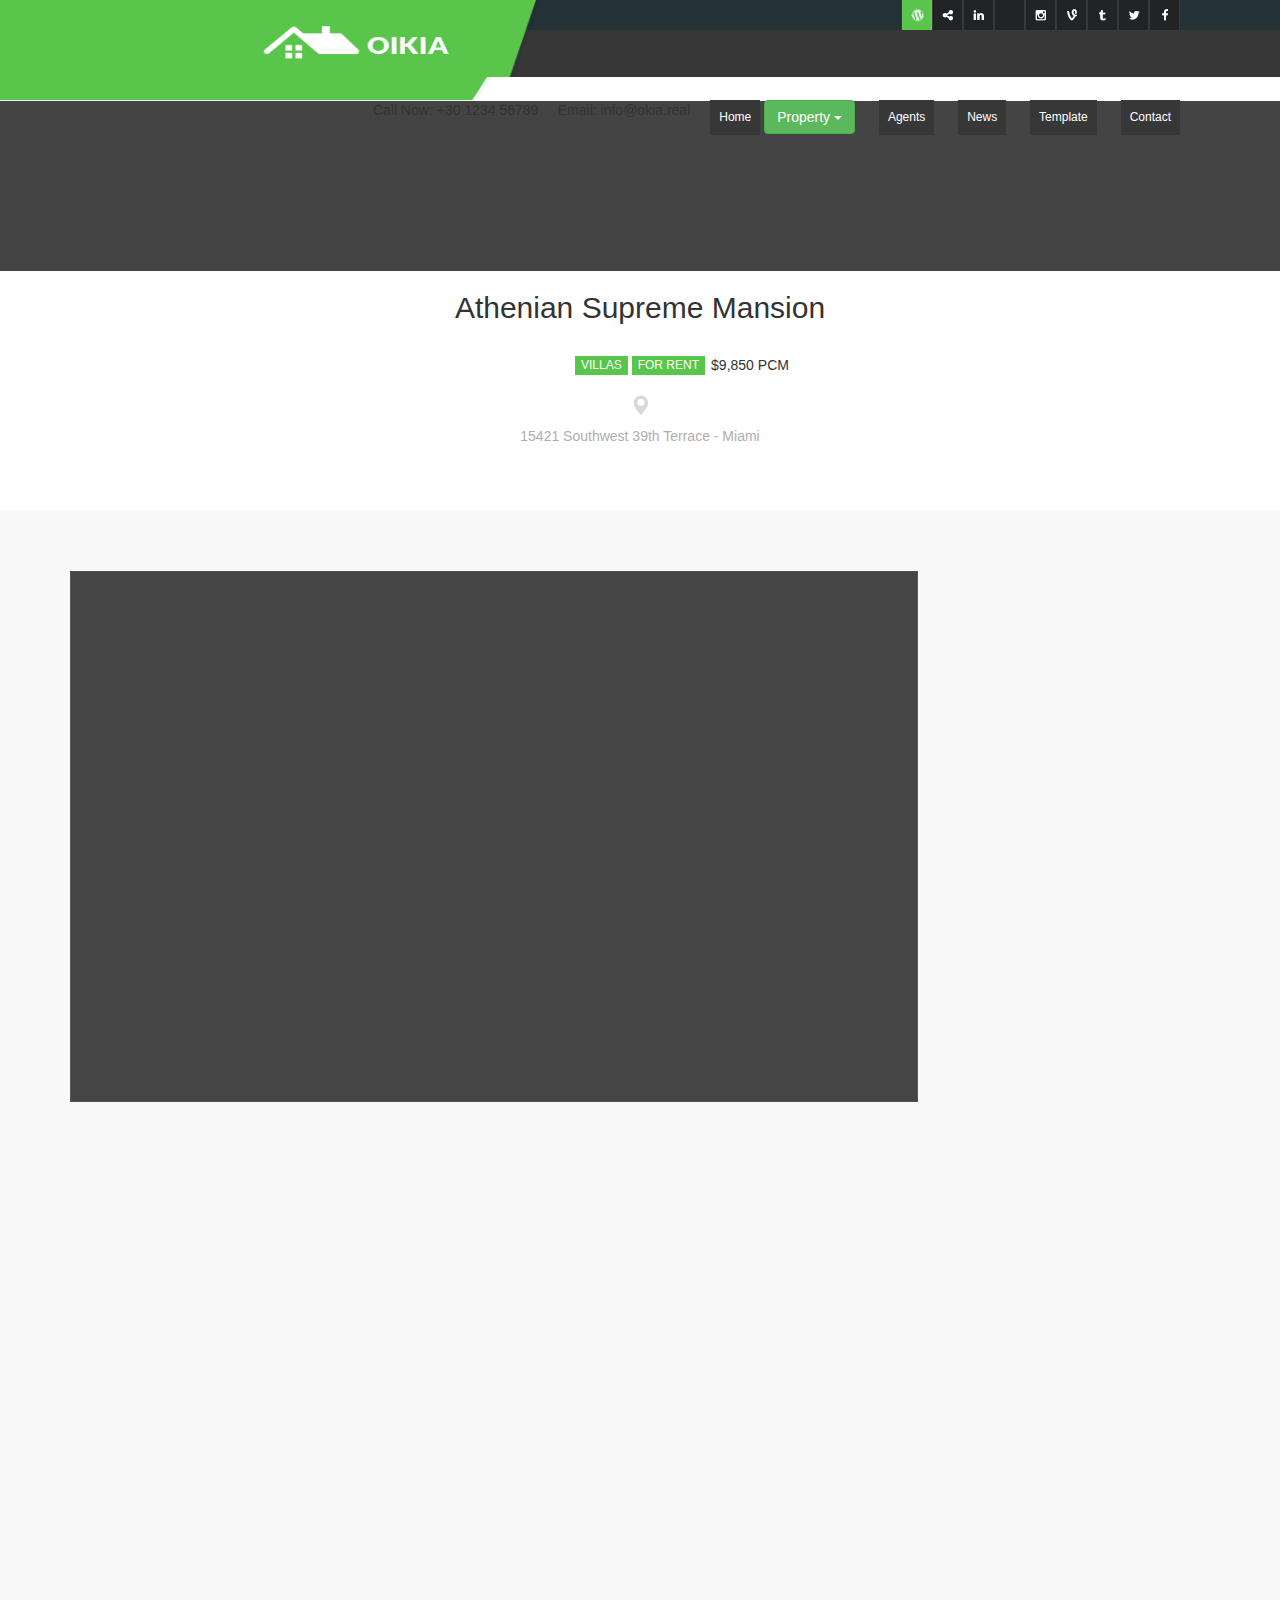
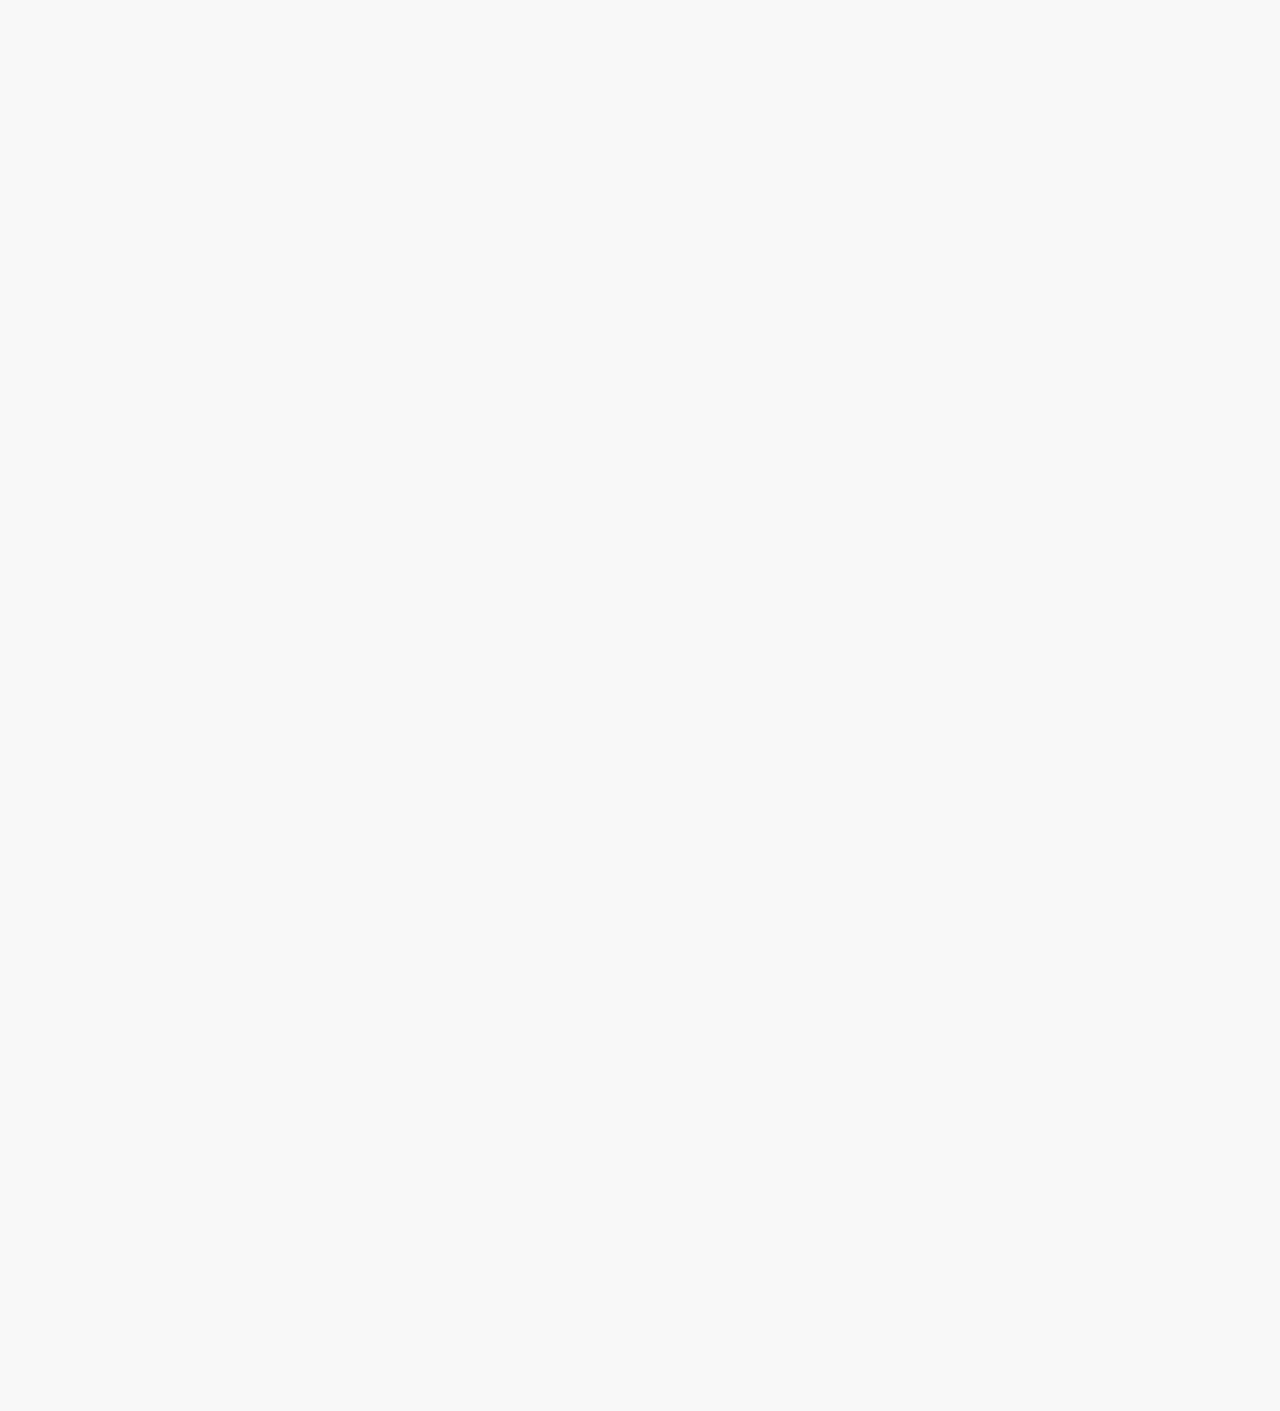
==== psd_bds/html/property.html @ 8f56e8d4 "file index and style of file_11" ====
<!DOCTYPE html>
<html lang="en">
<head>
    <meta charset="UTF-8">
    <meta name="viewport" content="width=device-width, initial-scale=1.0">
    <meta http-equiv="X-UA-Compatible" content="ie=edge">
    <link rel="stylesheet" href="https://maxcdn.bootstrapcdn.com/bootstrap/3.3.7/css/bootstrap.min.css">
    <script src="https://ajax.googleapis.com/ajax/libs/jquery/3.3.1/jquery.min.js"></script>
    <script src="https://maxcdn.bootstrapcdn.com/bootstrap/3.3.7/js/bootstrap.min.js"></script>
    <link rel="stylesheet" href="https://cdnjs.cloudflare.com/ajax/libs/font-awesome/4.7.0/css/font-awesome.min.css">
    <link rel="stylesheet" href="style_css.css">
    <script src="js/jquery-1.11.1.min.js"></script>
    <title>Document</title>
</head>
<body>
<div id="header">
    <img src="img/logo.png" alt="" style="float: left; height: 100px;width: 550px;">
</div>
<div style="float: right; margin-top: -100px; color: white; margin-right: 100px;background-color: #373737; z-index: inherit;">
    <img src="img/icon.png" alt="">
</div>
<div style="top: 31px;height: 50px;background-color: #373737;margin-top: -70px;z-index: inherit; padding-right: 100px">
    <div style="float:right;">     
        <a href="index.html"><button id="btn_header">Home</button></a> 
        <b class="dropdown">
            <button class="btn btn-success dropdown-toggle" type="button" data-toggle="dropdown">Property
                <span class="caret"></span></button>
                    <ul class="dropdown-menu">
                        <li><a href="listing.html">Listing</a></li>
                        <li><a href="property.html">Property</a></li>
                    </ul>
        </b>
        <button id="btn_header">Agents</button>
        <button id="btn_header">News</button>
        <button id="btn_header">Template</button>
        <button id="btn_header">Contact</button>
    </div>
</div>
<div style="top: 31px;height: 24px;background-color: white;margin-top: -3px;z-index: inherit; padding-right: 105px">
    <div style="float:right;">Call Now: +30 1234 56789 &nbsp; &nbsp; Email: info@okia.real </div>
</div>
<div id="hero">

</div>
<div id="property_Athenian_Supreme_Mansion">
    <center>
        <h2>Athenian Supreme Mansion</h2><br>
        <button id="btn_property_Athenian_Supreme_Mansion" >VILLAS</button>
        <button id="btn_property_Athenian_Supreme_Mansion" >FOR RENT</button>
        <h5 style="width: 80px;margin-left: 220px;margin-top: -17px;">$9,850 PCM</h5>
        <span class="glyphicon glyphicon-map-marker" style="color: #d9d9d9; font-size: 20px; margin-top: 10px;"></span>
        <h5 style="color: #aeaeae;">15421 Southwest 39th Terrace - Miami</h5>
    </center>
</div>
<div id="properties">
    <div class="container">
        <div class="row">
            <div class="col-md-4">
                    <img src="img/img_property.png" alt="" style="margin-top: 60px;">
            </div>
            
        </div>
    </div>
</div>
</body>
</html>
---- psd_bds/html/style_css.css ----
#header {
    background-color: #243238;
    color: white;
    height: 100px;
    top: 10px;
  }
  #btn_header {
    position: relative;
    border: none;
    font-size: 12px;
    color: rgb(255, 255, 255);
    padding: 9px;
    text-align: center;
    transition-duration: 0.4s;
    text-decoration: none;
    overflow: hidden;
    cursor: pointer;
    margin-left: 20px;
    margin-top: -20px;
    background-color:#373737;
    z-index: 0;
}
#btn_search {
  position: relative;
  border: none;
  font-size: 12px;
  color: rgb(255, 255, 255);
  padding: 9px;
  text-align: center;
  transition-duration: 0.4s;
  text-decoration: none;
  overflow: hidden;
  cursor: pointer;
  background-color:#59c54b;
  z-index: 1;
}
#Lastest_properties{
  background-color: #f8f8f8;
  height: 813px;
  z-index: 0;
}
#btn_lastest_properties{
  position: relative;
  border: none;
  font-size: 12px;
  color: rgb(255, 255, 255);
  text-align: center;
  transition-duration: 0.4s;
  text-decoration: none;
  overflow: hidden;
  cursor: pointer;
  background-color:#59c54b;
  z-index: 2;
  float: right;
  margin-top: -220px;
}
#Athenian_Supreme_Mansion{
  background-color: #373737;
  height: 500px;
  z-index: 0;
  color: #ffffff;
  margin-top: -4px;
}
#btn_Athenian_Supreme_Mansion{
  position: relative;
  border: none;
  font-size: 12px;
  color: rgb(255, 255, 255);
  text-align: center;
  transition-duration: 0.4s;
  text-decoration: none;
  overflow: hidden;
  cursor: pointer;
  background-color:#59c54b;
  z-index: 2;
}
#comment{
  background-color: #222324;
  color: #c6c6c6;
}
#hero{
  height: 170px;
  background-color: #444444;
}
#instagram{
  height: 189px;
  background-color: #f8f8f8;
  color: #797979;
}
#a_lastest_properties{
  height: 35px;
  width: 35px;
  padding: 10px; 
  border: 1px solid #ebebeb;
  text-decoration: none;
  background-color: #ffffff;
}
#a_lastest_properties:hover{
  height: 35px;
  width: 35px;
  padding: 10px;
  background-color: #28721e;
  color: #eef8ed;
  text-decoration: none;
  border: 1px solid #ebebeb; 
}
#property_Athenian_Supreme_Mansion{
  height: 220px;
  text-align: center;
}
#btn_property_Athenian_Supreme_Mansion{
  position: relative;
  border: none;
  font-size: 12px;
  color: rgb(255, 255, 255);
  text-align: center;
  transition-duration: 0.4s;
  text-decoration: none;
  overflow: hidden;
  cursor: pointer;
  background-color:#59c54b;
  z-index: 2;
}
#properties{
  background-color: #f8f8f8;
  height: 2500px;
}
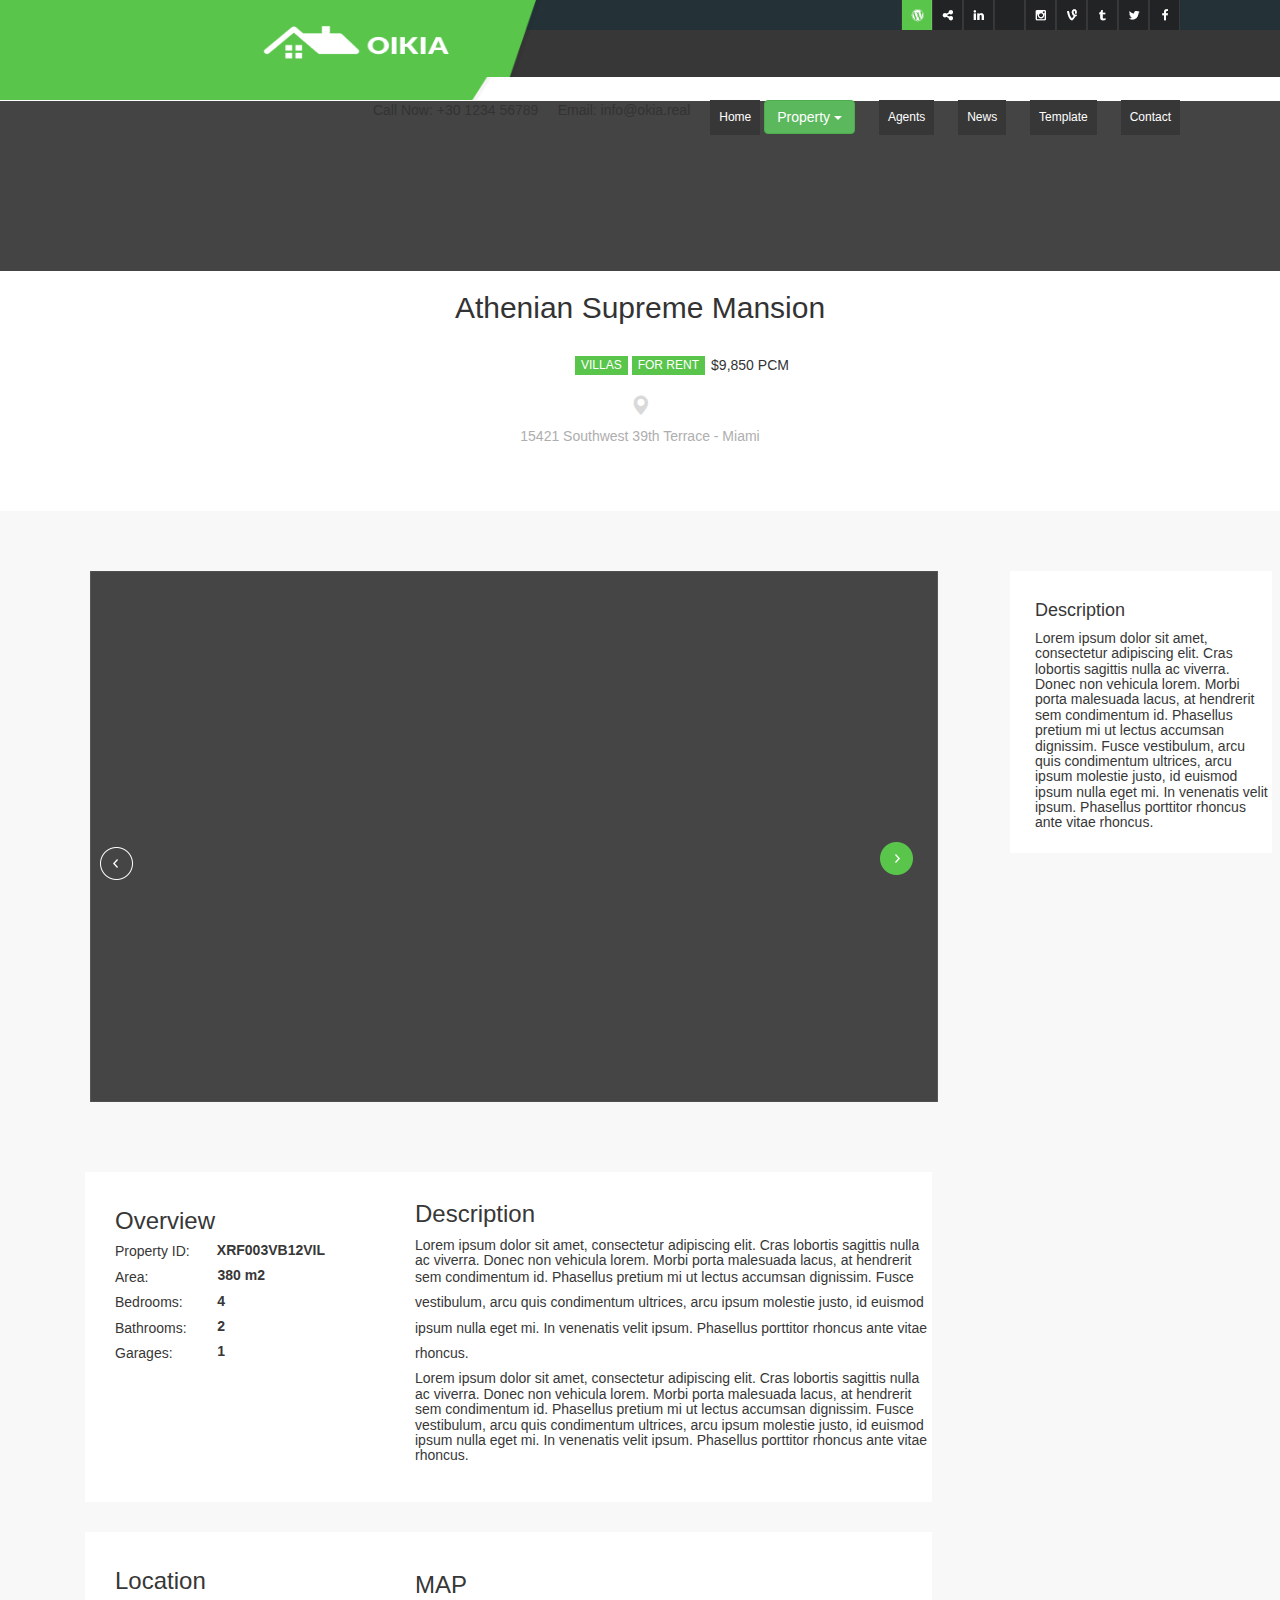
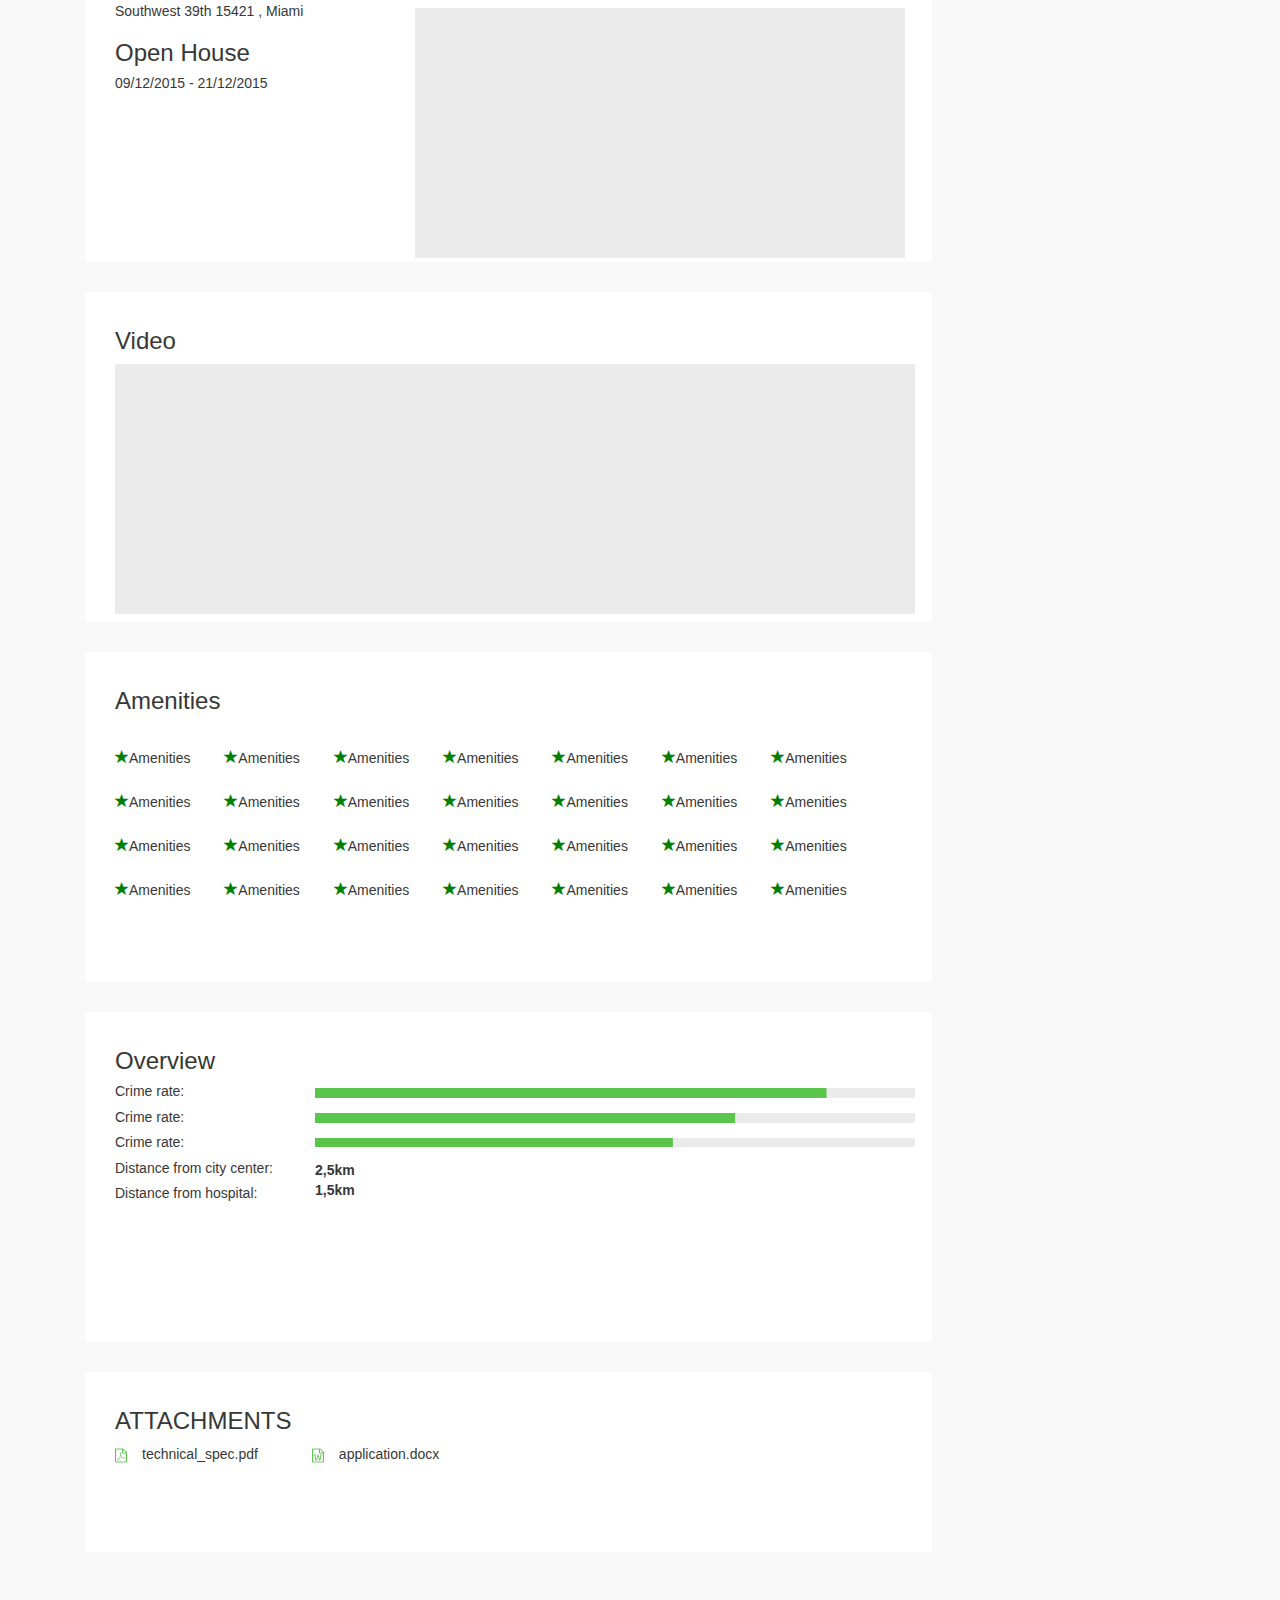
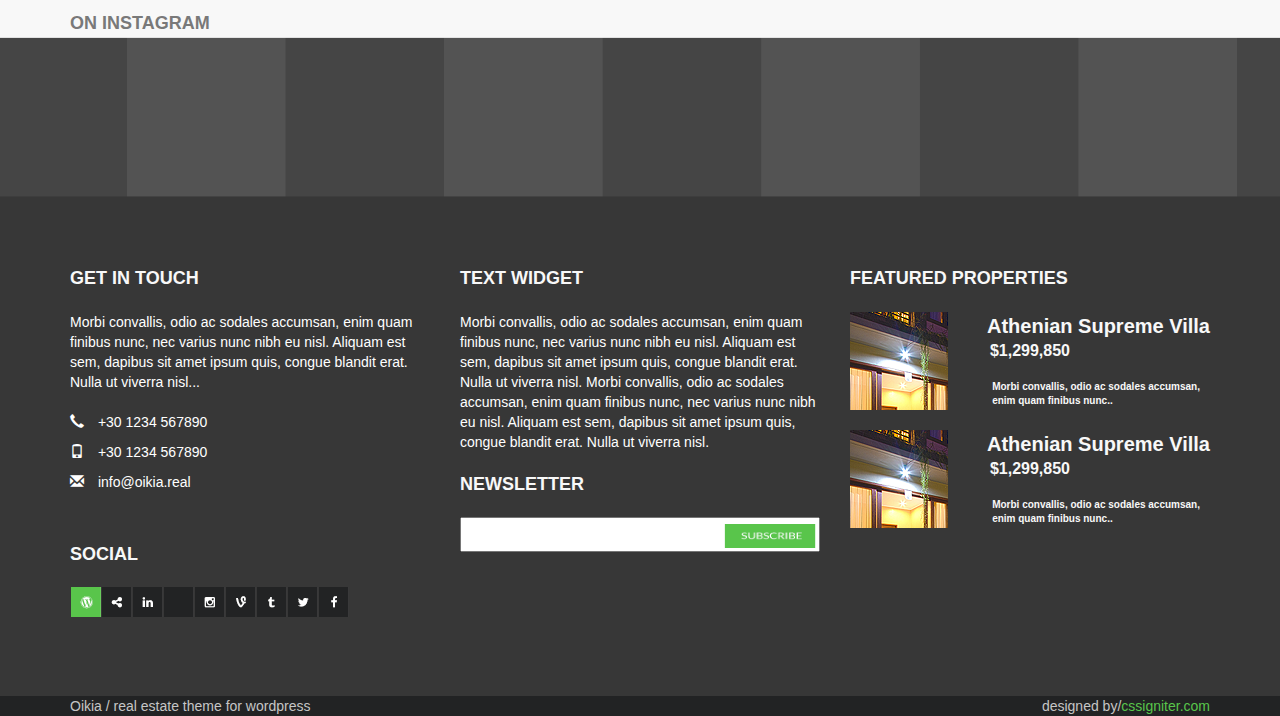
==== commit dbdbb343: "file idex, listing , property and style_css.css of oikia.psd" ====
--- a/psd_bds/html/property.html
+++ b/psd_bds/html/property.html
@@ -56,9 +56,229 @@
     <div class="container">
         <div class="row">
             <div class="col-md-4">
-                    <img src="img/img_property.png" alt="" style="margin-top: 60px;">
+                    <img src="img/img_property.png" alt="" style="margin-top: 60px; z-index: 0; margin-left: 20px;">
+                    <img src="img/property_left.png" alt="" style="z-index: 1; margin-top: -500px; margin-left: 30px;">
+                    <img src="img/property_right.png" alt="" style="z-index: 1; margin-top: -550px;margin-left: 810px;">
+            </div>
+            <div class="col-md-3">
+                <div id="description"><br>
+                    <b ><h4 style="margin-left: 25px;">Description</h4></b>
+                    <h5 style="margin-left: 25px;">Lorem ipsum dolor sit amet, consectetur adipiscing elit. Cras lobortis sagittis nulla ac viverra. Donec non vehicula lorem. Morbi porta malesuada lacus, at hendrerit sem condimentum id. Phasellus pretium mi ut lectus accumsan dignissim. Fusce vestibulum, arcu quis condimentum ultrices, arcu ipsum molestie justo, id euismod ipsum nulla eget mi. In venenatis velit ipsum. Phasellus porttitor rhoncus ante vitae rhoncus.</h5>
+                </div>
+            </div>
+        </div>
+        <div class="col-md-4">
+                <div id="map_video">
+
+                        <div class="container">
+                                <div class="row">
+                                    <div class="col-md-0">
+                                    <div style="margin-left: 30px;margin-top: 36px;">
+                                        <b><h3>Overview</h3></b>
+                                        <h5>Property ID:</h5><b style="margin-right: 930px;margin-top: -30px; float: right;">XRF003VB12VIL</b>
+                                        <h5>Area:</h5><b style="margin-right: 990px;margin-top: -30px; float: right; text-align: left;">380 m2</b>
+                                        <h5>Bedrooms:</h5><b style="margin-right: 1030px;margin-top: -30px; float: right;">4</b>
+                                        <h5>Bathrooms:</h5><b style="margin-right: 1030px;margin-top: -30px; float: right;">2</b>
+                                        <h5>Garages:</h5><b style="margin-right: 1030px;margin-top: -30px; float: right;">1</b>
+                                    </div>
+                                    </div>
+                                    <div class="col-md-0">
+                                    <div style="margin-left: 330px;margin-top: -180px;">
+                                        <b><h3>Description</h3></b>
+                                        <h5>Lorem ipsum dolor sit amet, consectetur adipiscing elit. Cras lobortis sagittis nulla <br>
+                                            ac viverra. Donec  non vehicula lorem. Morbi porta malesuada lacus, at hendrerit <br> sem condimentum 
+                                            id. Phasellus pretium mi ut lectus accumsan dignissim. Fusce <br>
+                                             vestibulum, arcu quis condimentum ultrices, arcu ipsum molestie justo, id euismod <br>
+                                              ipsum nulla eget mi. In venenatis velit ipsum. Phasellus porttitor rhoncus ante vitae <br> rhoncus.
+                                        </h5>
+                                        <h5>Lorem ipsum dolor sit amet, consectetur adipiscing elit. Cras lobortis sagittis nulla <br>
+                                            ac viverra. Donec  non vehicula lorem. Morbi porta malesuada lacus, at hendrerit <br> sem condimentum 
+                                            id. Phasellus pretium mi ut lectus accumsan dignissim. Fusce <br>
+                                             vestibulum, arcu quis condimentum ultrices, arcu ipsum molestie justo, id euismod <br>
+                                              ipsum nulla eget mi. In venenatis velit ipsum. Phasellus porttitor rhoncus ante vitae <br> rhoncus.
+                                        </h5>      
+                                    </div>
+                                </div>
+                                </div>
+                            </div>
+                        </div>
+    
+            <div id="map_video">
+                <div class="container">
+                    <div class="row">
+                        <div class="col-md-0">
+                        <div style="margin-left: 30px;margin-top: 36px;">
+                            <b><h3>Location</h3></b>
+                            <h5>Southwest 39th 15421 , Miami</h5>
+                            <b><h3>Open House</h3></b>
+                            <h5>09/12/2015 - 21/12/2015</h5>
+                        </div>
+                        </div>
+                        <div class="col-md-0">
+                        <div style="margin-left: 330px;margin-top: -140px;">
+                            <b><h3>MAP</h3></b>
+                            <img src="img/property_img_map.png" alt="" style="height: 250px;width: 490px;">     
+                        </div>
+                    </div>
+                    </div>
+                </div>
             </div>
             
+            <div id="map_video">
+                    <div class="container">
+                        <div class="row">
+                            <div class="col-md-0">
+                            <div style="margin-left: 30px;margin-top: 36px;">
+                                <b><h3>Video</h3></b>
+                                <img src="img/property_img_video.png" alt="" style="height: 250px;width: 800px;">
+                            </div>
+                            </div>
+                        </div>
+                    </div>
+                </div>
+                <div id="map_video">
+                        <div class="container">
+                            <div class="row">
+                                <div style="margin-left: 30px;margin-top: 36px;">
+                                    <b><h3>Amenities</h3></b>
+                                    <span class="glyphicon glyphicon-star" style="color: green; margin-top: 25px;"></span>Amenities
+                                    <span class="glyphicon glyphicon-star" style="color: green; margin-left: 30px;"></span>Amenities
+                                    <span class="glyphicon glyphicon-star" style="color: green; margin-left: 30px;"></span>Amenities
+                                    <span class="glyphicon glyphicon-star" style="color: green; margin-left: 30px;"></span>Amenities
+                                    <span class="glyphicon glyphicon-star" style="color: green; margin-left: 30px;"></span>Amenities
+                                    <span class="glyphicon glyphicon-star" style="color: green; margin-left: 30px;"></span>Amenities
+                                    <span class="glyphicon glyphicon-star" style="color: green; margin-left: 30px;"></span>Amenities
+                                        <br>
+                                    <span class="glyphicon glyphicon-star" style="color: green; margin-top: 25px;"></span>Amenities
+                                    <span class="glyphicon glyphicon-star" style="color: green; margin-left: 30px;"></span>Amenities
+                                    <span class="glyphicon glyphicon-star" style="color: green; margin-left: 30px;"></span>Amenities
+                                    <span class="glyphicon glyphicon-star" style="color: green; margin-left: 30px;"></span>Amenities
+                                    <span class="glyphicon glyphicon-star" style="color: green; margin-left: 30px;"></span>Amenities
+                                    <span class="glyphicon glyphicon-star" style="color: green; margin-left: 30px;"></span>Amenities
+                                    <span class="glyphicon glyphicon-star" style="color: green; margin-left: 30px;"></span>Amenities
+                                    <br>
+                                    <span class="glyphicon glyphicon-star" style="color: green; margin-top: 25px;"></span>Amenities
+                                    <span class="glyphicon glyphicon-star" style="color: green; margin-left: 30px;"></span>Amenities
+                                    <span class="glyphicon glyphicon-star" style="color: green; margin-left: 30px;"></span>Amenities
+                                    <span class="glyphicon glyphicon-star" style="color: green; margin-left: 30px;"></span>Amenities
+                                    <span class="glyphicon glyphicon-star" style="color: green; margin-left: 30px;"></span>Amenities
+                                    <span class="glyphicon glyphicon-star" style="color: green; margin-left: 30px;"></span>Amenities
+                                    <span class="glyphicon glyphicon-star" style="color: green; margin-left: 30px;"></span>Amenities
+                                    <br>
+                                    <span class="glyphicon glyphicon-star" style="color: green; margin-top: 25px;"></span>Amenities
+                                    <span class="glyphicon glyphicon-star" style="color: green; margin-left: 30px;"></span>Amenities
+                                    <span class="glyphicon glyphicon-star" style="color: green; margin-left: 30px;"></span>Amenities
+                                    <span class="glyphicon glyphicon-star" style="color: green; margin-left: 30px;"></span>Amenities
+                                    <span class="glyphicon glyphicon-star" style="color: green; margin-left: 30px;"></span>Amenities
+                                    <span class="glyphicon glyphicon-star" style="color: green; margin-left: 30px;"></span>Amenities
+                                    <span class="glyphicon glyphicon-star" style="color: green; margin-left: 30px;"></span>Amenities
+                                </div>
+                            </div>
+                        </div>
+                    </div>
+
+                    <div id="map_video">
+                            <div class="container">
+                                <div class="row">
+                                        <div class="col-md-0">
+                                                <div style="margin-left: 30px;margin-top: 36px;">
+                                                    <b><h3>Overview</h3></b>
+                                                    <h5>Crime rate:</h5>
+                                                    <h5>Crime rate:</h5>
+                                                    <h5>Crime rate:</h5>
+                                                    <h5>Distance from city center:</h5>
+                                                    <h5>Distance from hospital:</h5>
+                                                </div>
+                                                </div>
+                                                <div class="col-md-0">
+                                                <div style="margin-left: 230px;margin-top: -130px;"> 
+                                                    
+                                                    <img src="img/property_data_img3.png" alt="" style="width:600px;">
+                                                    <img src="img/property_data_img2.png" alt="" style="width:600px;margin-top: 10px;">
+                                                    <img src="img/property_data_img.png" alt="" style="width:600px; margin-top: 15px; margin-bottom: 13px;"><br>
+                                                    <b>2,5km</b><br>
+                                                    <b>1,5km</b>
+                                                </div>
+                                            </div>
+                                </div>
+                            </div>
+                        </div>
+                        <div id="map_video" style="height: 180px;">
+                                <div class="container">
+                                    <div class="row">
+                                            <div class="col-md-0">
+                                                    <div style="margin-left: 30px;margin-top: 36px;">
+                                                        <b><h3>ATTACHMENTS</h3></b>
+                                                        <img src="img/property_img_file.png" alt="" style="margin-right: 15px;">technical_spec.pdf
+                                                        <img src="img/property_img_word.png" alt="" style="margin-right: 15px;margin-left: 50px;">application.docx
+                                                    </div>
+                                            </div>
+
+                                    </div>
+                                </div>
+                            </div>
+        
+
+            </div>
+        </div>
+    </div>
+</div>
+
+<div id="instagram">
+    <div class="container">
+        <div class="row">
+            <div class="col-md-6">
+               <b style="font-size:18px;">ON INSTAGRAM</b>
+            </div>
+        </div>
+    </div>
+    <img src="img/instagrami.png" alt="" style="width: 1348px;">
+</div>
+<div id="Athenian_Supreme_Mansion">
+    <div class="container">
+        <div class="row" style="margin-top: 70px;">
+            <div class="col-md-4">
+                <b style="font-size: 18px; color: #f8f8f8;">GET IN TOUCH</b>
+                <br><br>
+                Morbi convallis, odio ac sodales accumsan, enim quam finibus nunc, nec varius nunc nibh eu nisl. Aliquam est sem,
+                 dapibus sit amet ipsum quis, congue blandit erat. Nulla ut viverra nisl... <br><br>
+                <p><span class="glyphicon glyphicon-earphone" style="margin-right: 10px;"></span> +30 1234 567890</p>
+                <p><span class="glyphicon glyphicon-phone" style="margin-right: 10px;"></span> +30 1234 567890</p>
+                <p><span class="glyphicon glyphicon-envelope" style="margin-right: 10px;"></span> info@oikia.real</p><br><br>
+                <b style="font-size: 18px; color: #f8f8f8;">SOCIAL</b><br><br>
+                <img src="img/icon.png" alt="">
+            </div>
+            <div class="col-md-4">
+                <b style="font-size: 18px; color: #f8f8f8;">TEXT WIDGET</b>
+                <br><br>
+                Morbi convallis, odio ac sodales accumsan, enim quam finibus nunc, nec varius nunc nibh eu nisl. Aliquam est sem, 
+                dapibus sit amet ipsum quis, congue blandit erat. Nulla ut viverra nisl. Morbi convallis, odio ac sodales accumsan,
+                enim quam finibus nunc, nec varius nunc nibh eu nisl. Aliquam est sem, dapibus sit amet ipsum quis, congue blandit
+                erat. Nulla ut viverra nisl. <br><br>
+                <b style="font-size: 18px; color: #f8f8f8;">NEWSLETTER</b><br><br>
+                <input type="text" value="" style="z-index:0; height: 35px;  width: 360px; color: black;">
+                 <img src="img/subscribe.png" alt="" style="z-index: 2;margin-top: -55px;margin-left: 261px; width: 98px;height: 30px;">
+            </div>
+            <div class="col-md-4">
+                <b style="font-size: 18px; color: #f8f8f8;">FEATURED PROPERTIES</b><br><br>
+                <img src="img/footer_imgii.png" alt="">
+                <b style="font-size: 20px; color: #f8f8f8; float: right; margin-right: 0;" >Athenian Supreme Villa</b>
+                <b style="font-size: 16px; color: #f8f8f8; float: right; margin-right: 140px; margin-top: -70px;">$1,299,850</b><br>
+                <b style="font-size: 10px; color: #f8f8f8; float: right; margin-right: 10px; margin-top: -30px;">Morbi convallis, odio ac sodales accumsan,   <br> enim quam finibus nunc..</b>
+                <br>
+                <img src="img/footer_imgii.png" alt="">
+                <b style="font-size: 20px; color: #f8f8f8; float: right; margin-right: 0;" >Athenian Supreme Villa</b>
+                <b style="font-size: 16px; color: #f8f8f8; float: right; margin-right: 140px; margin-top: -70px;">$1,299,850</b><br>
+                <b style="font-size: 10px; color: #f8f8f8; float: right; margin-right: 10px; margin-top: -30px;">Morbi convallis, odio ac sodales accumsan,   <br> enim quam finibus nunc..</b>
+            </div>
+        </div>
+    </div>
+</div>
+<div id="comment">
+    <div class="container">
+        <div class="row">
+            <div class="col-md-6">Oikia / real estate theme for wordpress</div>
+            <div class="col-md-6" style="text-align: right;">designed by/<a href="#" style="color:#59c54b; text-decoration: none;">cssigniter.com</a></div>
         </div>
     </div>
 </div>
--- a/psd_bds/html/style_css.css
+++ b/psd_bds/html/style_css.css
@@ -123,5 +123,20 @@
 }
 #properties{
   background-color: #f8f8f8;
-  height: 2500px;
+  height: 2700px;
+}
+#description{
+  background-color: #ffffff;
+  width: 262px;
+  height: 282px;
+  color: #373737;
+  margin-top: 60px;
+  margin-left: 550px;
+}
+#map_video{
+  background-color: #ffffff;
+  width: 847px;
+  height: 330px;
+  color: #373737;
+  margin-top: 30px;
 }